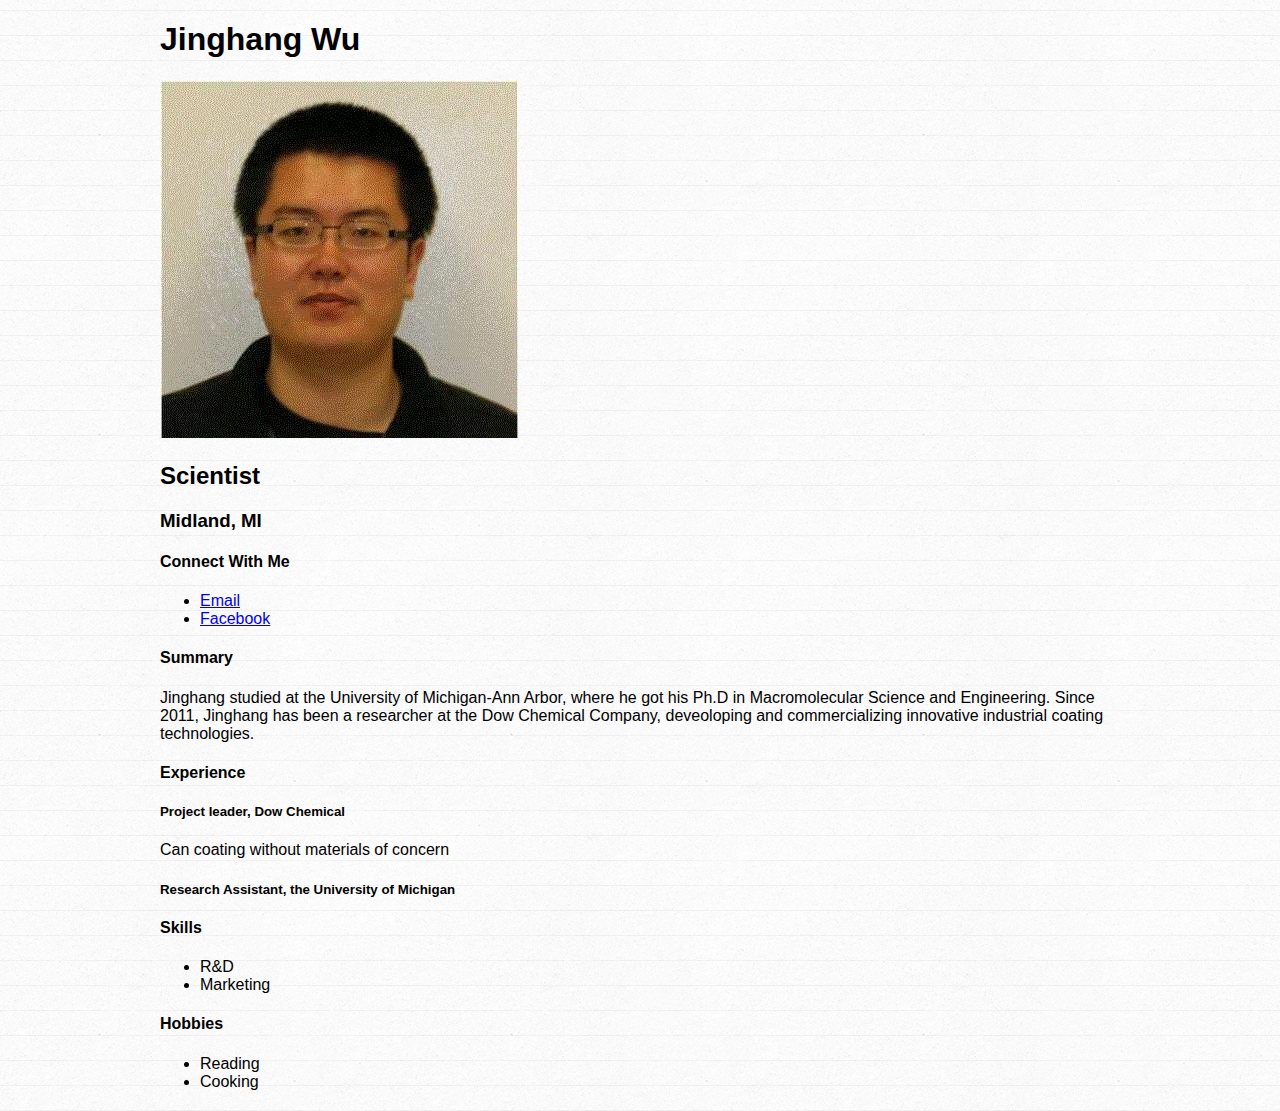
==== index.html @ efb1c682 "first commit" ====
<!DOCTYPE html>
<html>
<head>
  <title>Jinghang Wu, Scientist</title>
  <meta charset="UTF-8">
  <link rel="stylesheet" type="text/css" href="style.css">
  <script src="http://ajax.googleapis.com/ajax/libs/jquery/2.1.4/jquery.min.js"></script>
</head>
<body>
  <div id="wrapper">
    <h1>Jinghang Wu</h1>
    <p>
      <img src="jinghang.jpg">
    </p>
    <h2>Scientist</h2>
    <h3>Midland, MI</h3>
    <div>
      <h4>Connect With Me</h4>
      <ul>
        <li><a href="mailto:j-wu@kellogg.northwestern.edu">Email</a></li>
        <li><a href="http://facebook.com/jinghangwu">Facebook</a></li>
      </ul>
    </div>
    <div>
      <h4>Summary</h4>
      <p>
        Jinghang studied at the University of Michigan-Ann Arbor, where he got his Ph.D in Macromolecular Science and Engineering. Since 2011, Jinghang has been a researcher at the Dow Chemical Company, deveoloping and commercializing innovative industrial coating technologies.
      </p>
    </div>
    <div>
      <h4>Experience</h4>
      <div>
        <h5>Project leader, Dow Chemical</h5>
        <p>Can coating without materials of concern</p>
      </div>
      <div>
        <h5>Research Assistant, the University of Michigan</h5>
        <p></p>
      </div>
    </div>
    <div>
      <h4>Skills</h4>
      <ul>
        <li>R&D</li>
        <li>Marketing</li>
      </ul>
    </div>
    <div>
      <h4>Hobbies</h4>
      <ul>
        <li>Reading</li>
        <li>Cooking</li>
      </ul>
    </div>
  </div>
</body>
</html>
---- style.css ----
body {
  font-family: 'helvetica neue', arial, sans-serif;
  font-weight: 300;
  background: url(linedpaper.png) repeat;
}
#wrapper {
  width: 960px;
  margin: 20px auto;
}
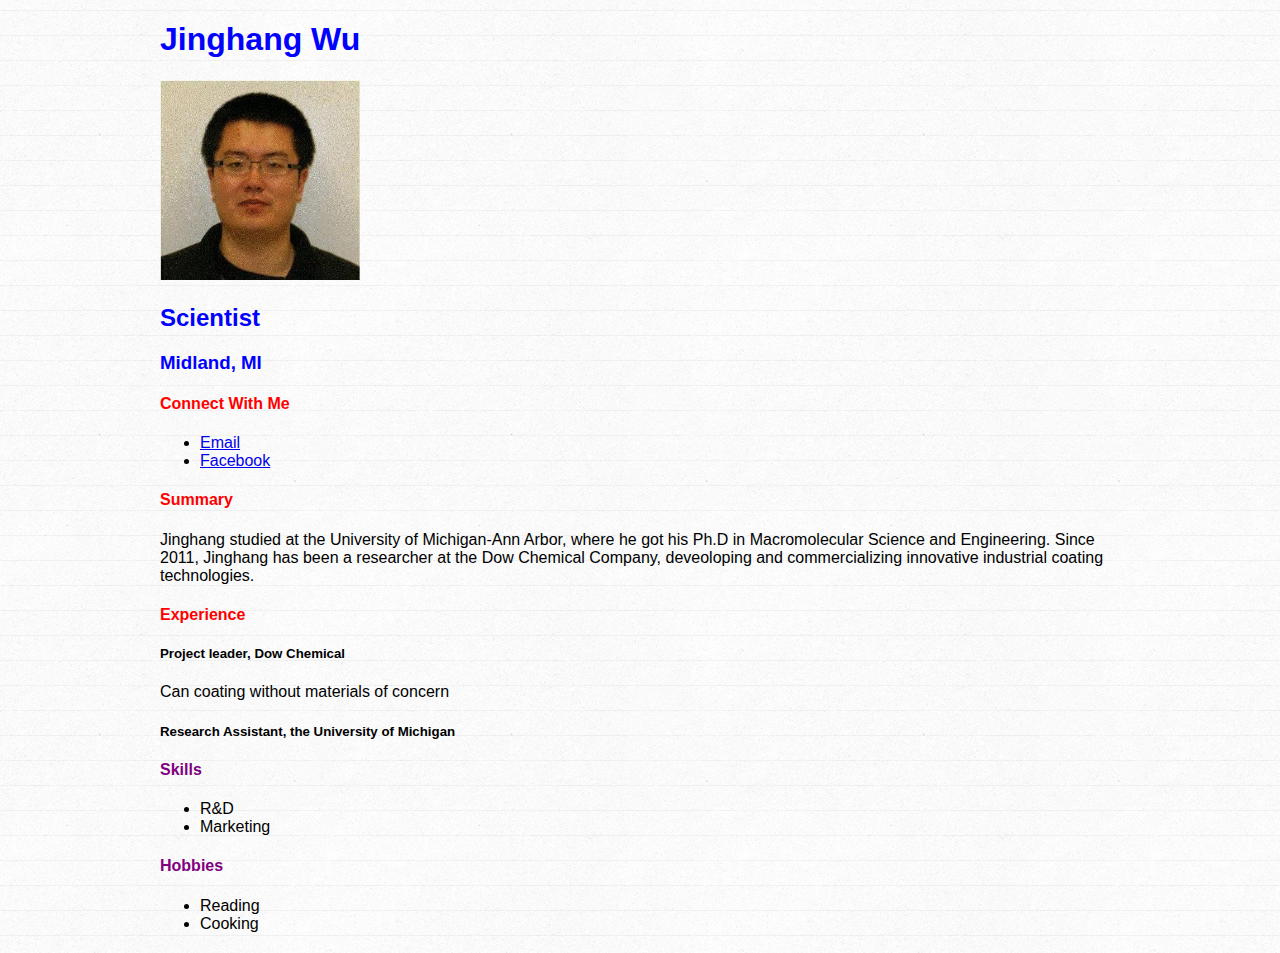
==== commit 0f82e4f2: "make it look awsome" ====
--- a/index.html
+++ b/index.html
@@ -1,7 +1,7 @@
 <!DOCTYPE html>
 <html>
 <head>
-  <title>Jinghang Wu, Scientist</title>
+  <title>Jinghang Wu, Research Scientist</title>
   <meta charset="UTF-8">
   <link rel="stylesheet" type="text/css" href="style.css">
   <script src="http://ajax.googleapis.com/ajax/libs/jquery/2.1.4/jquery.min.js"></script>
@@ -22,7 +22,7 @@
       </ul>
     </div>
     <div>
-      <h4>Summary</h4>
+      <h4 id="Summary"> Summary </h4>
       <p>
         Jinghang studied at the University of Michigan-Ann Arbor, where he got his Ph.D in Macromolecular Science and Engineering. Since 2011, Jinghang has been a researcher at the Dow Chemical Company, deveoloping and commercializing innovative industrial coating technologies.
       </p>
@@ -39,14 +39,14 @@
       </div>
     </div>
     <div>
-      <h4>Skills</h4>
+      <h4 class="unicorn">Skills</h4>
       <ul>
         <li>R&D</li>
         <li>Marketing</li>
       </ul>
     </div>
     <div>
-      <h4>Hobbies</h4>
+      <h4 class="unicorn">Hobbies</h4>
       <ul>
         <li>Reading</li>
         <li>Cooking</li>
--- a/style.css
+++ b/style.css
@@ -3,7 +3,29 @@
   font-weight: 300;
   background: url(linedpaper.png) repeat;
 }
+img {
+	width:200px;
+}
 #wrapper {
   width: 960px;
   margin: 20px auto;
 }
+/* Making the H orange*/
+h1, h2, h3 {
+	color: blue;
+}
+h4 {
+	color: red;
+}
+#Summary {
+	color: red;
+}
+.unicorn {
+	color: purple;
+}
+h1, h2, h3 {
+	font-stype: italic;
+}
+p.italic {
+	font-style: italic
+}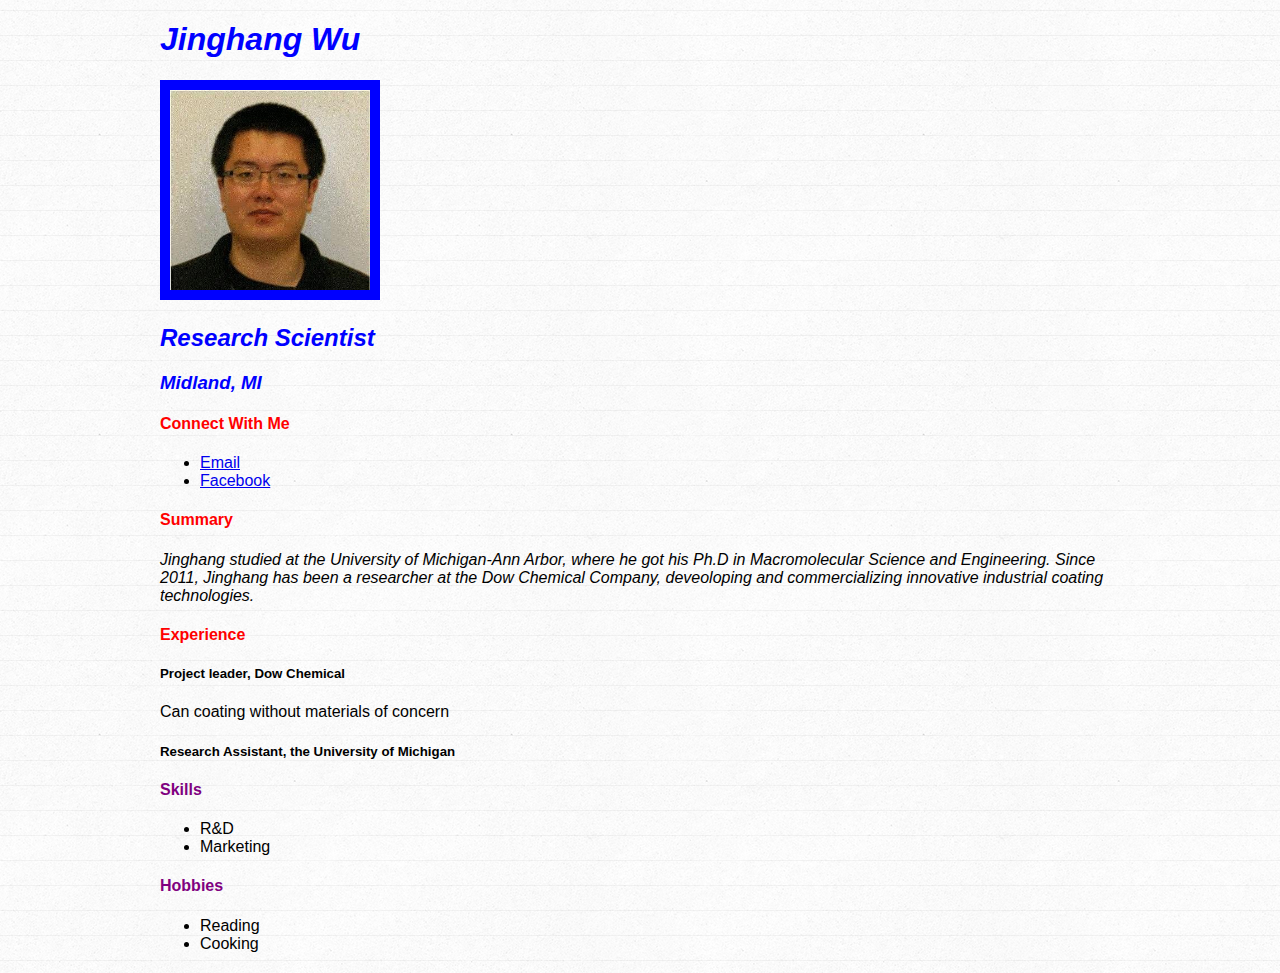
==== commit d0515e1c: "home work 1" ====
--- a/index.html
+++ b/index.html
@@ -12,7 +12,7 @@
     <p>
       <img src="jinghang.jpg">
     </p>
-    <h2>Scientist</h2>
+    <h2> Research Scientist</h2>
     <h3>Midland, MI</h3>
     <div>
       <h4>Connect With Me</h4>
@@ -23,7 +23,7 @@
     </div>
     <div>
       <h4 id="Summary"> Summary </h4>
-      <p>
+      <p id="italic">
         Jinghang studied at the University of Michigan-Ann Arbor, where he got his Ph.D in Macromolecular Science and Engineering. Since 2011, Jinghang has been a researcher at the Dow Chemical Company, deveoloping and commercializing innovative industrial coating technologies.
       </p>
     </div>
--- a/style.css
+++ b/style.css
@@ -24,8 +24,11 @@
 	color: purple;
 }
 h1, h2, h3 {
-	font-stype: italic;
+	font-style: italic;
 }
-p.italic {
-	font-style: italic
+#italic {
+	font-style: italic;
+}
+img { 
+	border: 10px solid blue;
 }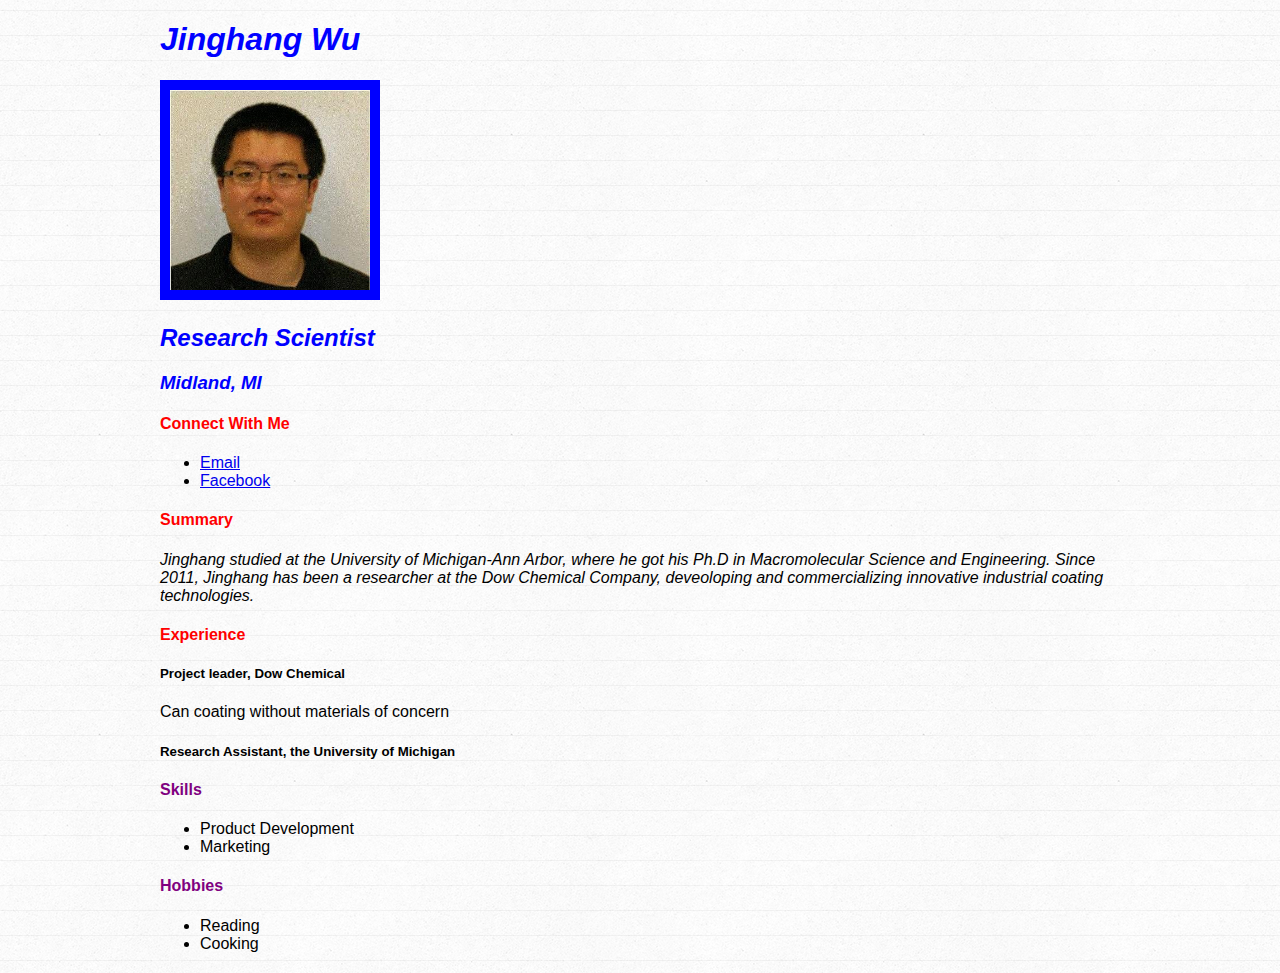
==== commit c9119a7c: "update" ====
--- a/index.html
+++ b/index.html
@@ -41,7 +41,7 @@
     <div>
       <h4 class="unicorn">Skills</h4>
       <ul>
-        <li>R&D</li>
+        <li>Product Development</li>
         <li>Marketing</li>
       </ul>
     </div>
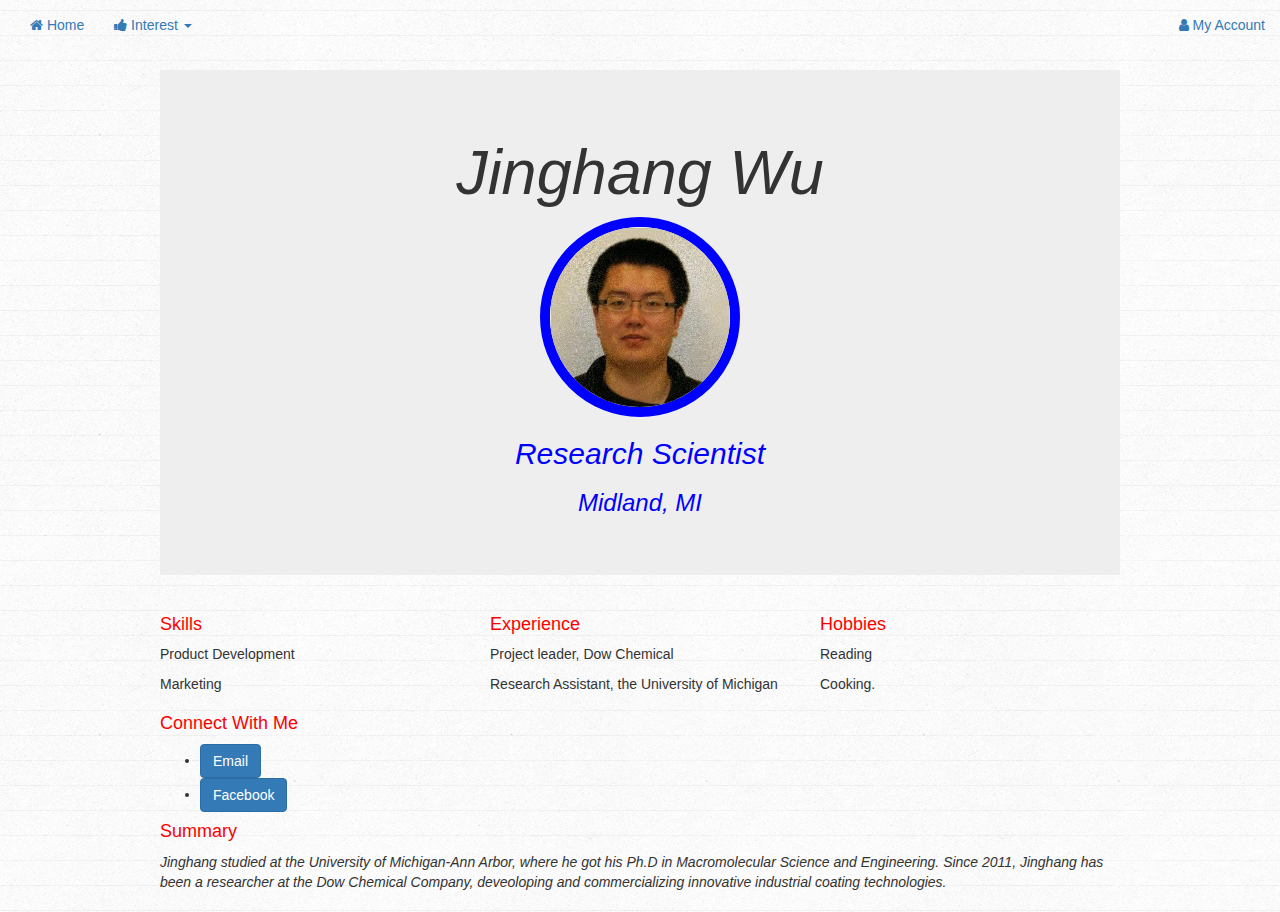
==== commit fe66237c: "hw2" ====
--- a/index.html
+++ b/index.html
@@ -1,24 +1,83 @@
 <!DOCTYPE html>
 <html>
 <head>
-  <title>Jinghang Wu, Research Scientist</title>
+  <title>Bootstrap Me</title>
   <meta charset="UTF-8">
-  <link rel="stylesheet" type="text/css" href="style.css">
-  <script src="http://ajax.googleapis.com/ajax/libs/jquery/2.1.4/jquery.min.js"></script>
+  <link rel="stylesheet" href="http://maxcdn.bootstrapcdn.com/bootstrap/3.2.0/css/bootstrap.min.css">
+  <script src="http://ajax.googleapis.com/ajax/libs/jquery/1.11.1/jquery.min.js"></script>
+  <script src="http://maxcdn.bootstrapcdn.com/bootstrap/3.2.0/js/bootstrap.min.js"></script>
+  <link rel="stylesheet" href="style.css">
+  <link rel="stylesheet" href="https://maxcdn.bootstrapcdn.com/font-awesome/4.4.0/css/font-awesome.min.css">
 </head>
 <body>
-  <div id="wrapper">
-    <h1>Jinghang Wu</h1>
-    <p>
-      <img src="jinghang.jpg">
-    </p>
-    <h2> Research Scientist</h2>
-    <h3>Midland, MI</h3>
+<div class="collapse navbar-collapse" id="bs-example-navbar-collapse-1">
+          <ul class="nav navbar-nav">
+            <li>
+              <a href="index.html">
+                <i class="fa fa-home"></i>
+                Home
+              </a>
+            </li>
+            <li class="dropdown">
+              <a href="#" class="dropdown-toggle" data-toggle="dropdown" role="button" aria-expanded="false">
+                <i class="fa fa-thumbs-up"></i>
+                Interest
+                <span class="caret"></span>
+              </a>
+              <ul class="dropdown-menu" role="menu">
+                <li><a href="#">Reading</a></li>
+                <li><a href="#">Cooking</a></li>
+                <li><a href="#">traveling</a></li>
+                <li><a href="#">Coding</a></li>
+              </ul>
+            </li>
+          </ul>
+          <ul class="nav navbar-nav navbar-right">
+            <li>
+              <a href="#">
+                <i class="fa fa-user"></i>
+                My Account
+              </a>
+            </li>
+          </ul>
+        </div>
+      </nav>
+    </div>
+ <div id="wrapper">
+     <div class="jumbotron">
+     	<center>
+     		<h1>Jinghang Wu</h1>
+    			<p>
+      			<img src="jinghang.jpg" class = "img-circle">
+    			</p>
+    		<h2> Research Scientist</h2>
+    		<h3>Midland, MI</h3>      
+    	</center>
+    </div>
+    <div class="row">
+      <div class="col-sm-4">
+        <h4>Skills</h4>
+        <p>Product Development</p>
+        <p>Marketing</p>
+      </div>
+      <div class="col-sm-4">
+        <h4>Experience</h4>
+        <p>Project leader, Dow Chemical</p>
+        <p>Research Assistant, the University of Michigan</p>
+      </div>
+      <div class="col-sm-4">
+        <h4>Hobbies</h4>
+        <p>Reading</p>
+        <p>Cooking.</p>
+      </div>
+    </div>
+    
     <div>
       <h4>Connect With Me</h4>
       <ul>
-        <li><a href="mailto:j-wu@kellogg.northwestern.edu">Email</a></li>
-        <li><a href="http://facebook.com/jinghangwu">Facebook</a></li>
+     
+        <li><a href="mailto:j-wu@kellogg.northwestern.edu" class="btn btn-primary"> Email</a></li>
+        <li><a href="http://facebook.com/jinghangwu" class="btn btn-primary">Facebook</a></li>
       </ul>
     </div>
     <div>
@@ -27,31 +86,7 @@
         Jinghang studied at the University of Michigan-Ann Arbor, where he got his Ph.D in Macromolecular Science and Engineering. Since 2011, Jinghang has been a researcher at the Dow Chemical Company, deveoloping and commercializing innovative industrial coating technologies.
       </p>
     </div>
-    <div>
-      <h4>Experience</h4>
-      <div>
-        <h5>Project leader, Dow Chemical</h5>
-        <p>Can coating without materials of concern</p>
-      </div>
-      <div>
-        <h5>Research Assistant, the University of Michigan</h5>
-        <p></p>
-      </div>
-    </div>
-    <div>
-      <h4 class="unicorn">Skills</h4>
-      <ul>
-        <li>Product Development</li>
-        <li>Marketing</li>
-      </ul>
-    </div>
-    <div>
-      <h4 class="unicorn">Hobbies</h4>
-      <ul>
-        <li>Reading</li>
-        <li>Cooking</li>
-      </ul>
-    </div>
+    
   </div>
 </body>
-</html>
+</html>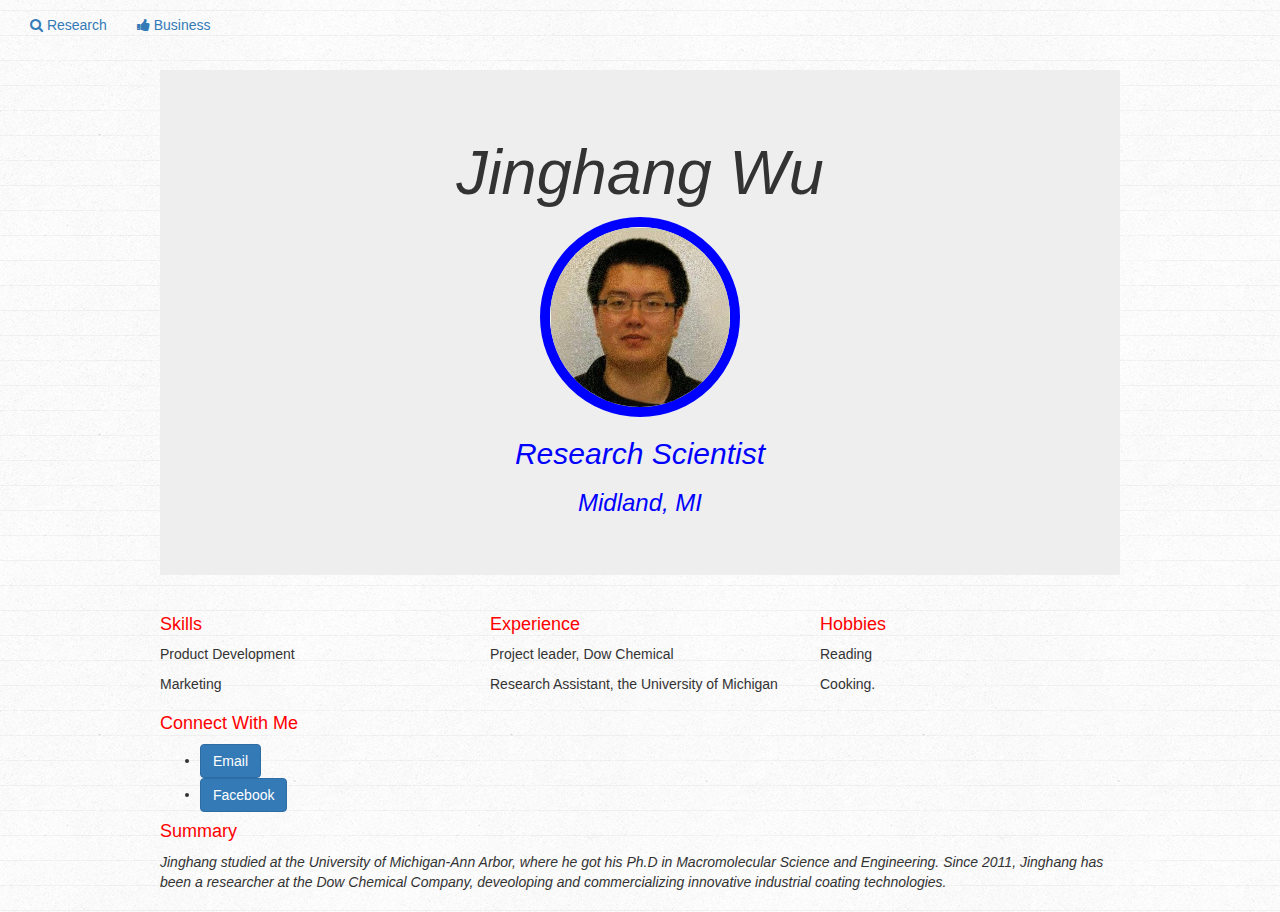
==== commit a50a1753: "final project" ====
--- a/index.html
+++ b/index.html
@@ -13,33 +13,21 @@
 <div class="collapse navbar-collapse" id="bs-example-navbar-collapse-1">
           <ul class="nav navbar-nav">
             <li>
-              <a href="index.html">
-                <i class="fa fa-home"></i>
-                Home
+              <a href="index1.html">
+                <i class="fa fa-search"></i>
+                Research
+              
               </a>
             </li>
-            <li class="dropdown">
-              <a href="#" class="dropdown-toggle" data-toggle="dropdown" role="button" aria-expanded="false">
+            <li>
+              <a href="index3.html">
                 <i class="fa fa-thumbs-up"></i>
-                Interest
-                <span class="caret"></span>
+                Business
+                
               </a>
-              <ul class="dropdown-menu" role="menu">
-                <li><a href="#">Reading</a></li>
-                <li><a href="#">Cooking</a></li>
-                <li><a href="#">traveling</a></li>
-                <li><a href="#">Coding</a></li>
-              </ul>
+             
             </li>
-          </ul>
-          <ul class="nav navbar-nav navbar-right">
-            <li>
-              <a href="#">
-                <i class="fa fa-user"></i>
-                My Account
-              </a>
-            </li>
-          </ul>
+          
         </div>
       </nav>
     </div>
@@ -55,17 +43,17 @@
     	</center>
     </div>
     <div class="row">
-      <div class="col-sm-4">
+      <div class="col-xs-4">
         <h4>Skills</h4>
         <p>Product Development</p>
         <p>Marketing</p>
       </div>
-      <div class="col-sm-4">
+      <div class="col-xs-4">
         <h4>Experience</h4>
         <p>Project leader, Dow Chemical</p>
         <p>Research Assistant, the University of Michigan</p>
       </div>
-      <div class="col-sm-4">
+      <div class="col-xs-4">
         <h4>Hobbies</h4>
         <p>Reading</p>
         <p>Cooking.</p>
